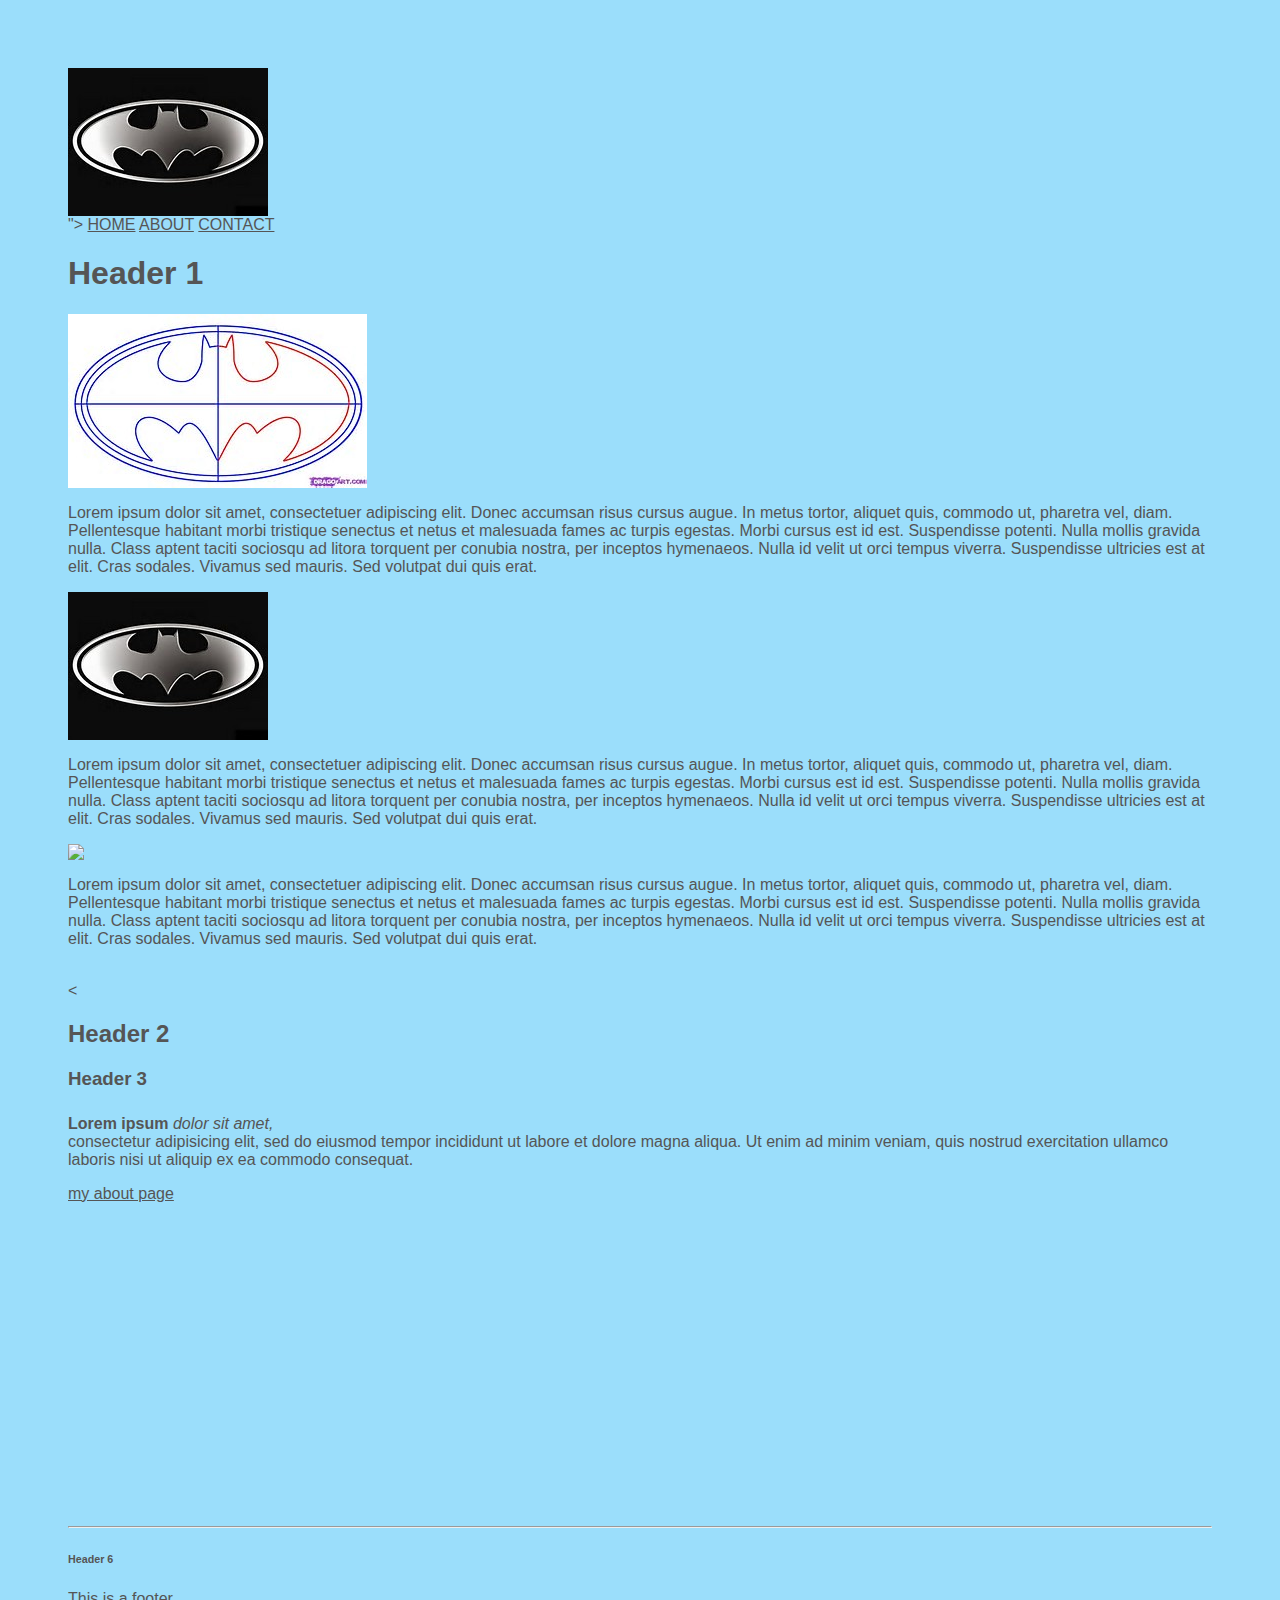
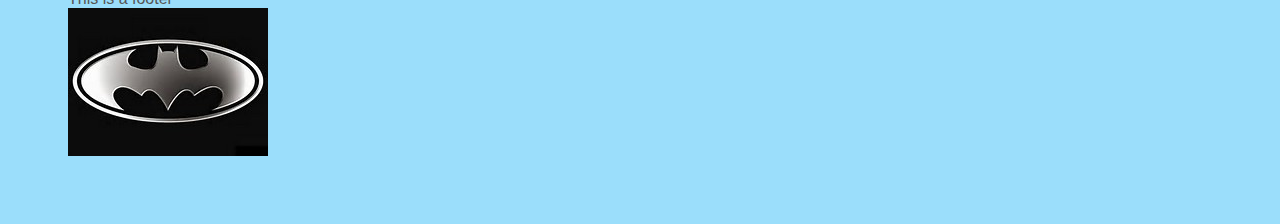
==== index.html @ dfa10a81 "classproject" ====
<html>
<head>
	<title>home page</title>
	    <link rel="stylesheet" type="text/css" href="css/style.css">
		<link rel="stylesheet" type="text/css" href="">
</head>
<body>

</body>

	<header>

	 <!-logo->
		<img src="img/Batmanlogo.jpg"
	        width:400px; 
			height: 200px;
			border:1px solid #f00; 
			margin:10px auto 20px auto; 
			display:block;
			border-radius:50%;
			>
		<nav>
			
	     ">
			<a href="index.html">HOME</a>
			<a href="about.html">ABOUT</a>
			<a href="contact.html">CONTACT</a>
	

	
	     	</nav>
	</header>
<h1>Header 1</h1>
	     <div>
	<img src="img/Batmanlogo2.jpg">
	<p>Lorem ipsum dolor sit amet, consectetuer adipiscing elit. Donec accumsan risus cursus augue. In metus tortor, aliquet quis, commodo ut, pharetra vel, diam. Pellentesque habitant morbi tristique senectus et netus et malesuada fames ac turpis egestas. Morbi cursus est id est. Suspendisse potenti. Nulla mollis gravida nulla. Class aptent taciti sociosqu ad litora torquent per conubia nostra, per inceptos hymenaeos. Nulla id velit ut orci tempus viverra. Suspendisse ultricies est at elit. Cras sodales. Vivamus sed mauris. Sed volutpat dui quis erat. </p>
	<img src="img/Batmanlogo.jpg">
	<p>Lorem ipsum dolor sit amet, consectetuer adipiscing elit. Donec accumsan risus cursus augue. In metus tortor, aliquet quis, commodo ut, pharetra vel, diam. Pellentesque habitant morbi tristique senectus et netus et malesuada fames ac turpis egestas. Morbi cursus est id est. Suspendisse potenti. Nulla mollis gravida nulla. Class aptent taciti sociosqu ad litora torquent per conubia nostra, per inceptos hymenaeos. Nulla id velit ut orci tempus viverra. Suspendisse ultricies est at elit. Cras sodales. Vivamus sed mauris. Sed volutpat dui quis erat. </p>
	<img src="img/Batmanlogo3.jpg">
	<p>Lorem ipsum dolor sit amet, consectetuer adipiscing elit. Donec accumsan risus cursus augue. In metus tortor, aliquet quis, commodo ut, pharetra vel, diam. Pellentesque habitant morbi tristique senectus et netus et malesuada fames ac turpis egestas. Morbi cursus est id est. Suspendisse potenti. Nulla mollis gravida nulla. Class aptent taciti sociosqu ad litora torquent per conubia nostra, per inceptos hymenaeos. Nulla id velit ut orci tempus viverra. Suspendisse ultricies est at elit. Cras sodales. Vivamus sed mauris. Sed volutpat dui quis erat. </p>
		 </div>
		<br>
		<
		<h2>Header 2</h2>
		<h3>Header 3</h3>
		<h4></h4>
		<h5></h5>
		<h6></h6>
		<section></section>
		<article></article>
		<div>
		<p><b><span id="makeblue">L</span>orem ipsum</b> <i>dolor sit amet,</i><br> consectetur adipisicing elit, sed do eiusmod tempor incididunt ut labore et dolore magna aliqua. Ut enim ad minim veniam,
		quis nostrud exercitation ullamco laboris nisi ut aliquip ex ea commodo
		consequat. </p>

		<a href="about.html">my about page</a><br>

		<iframe width="560" height="315" src="https://www.youtube.com/embed/L0oAZTRVRKY" frameborder="0" allowfullscreen></iframe
		</div>
		<hr>
		<h6>Header 6</h6>
		<footer>This is a footer</footer>

		 <!-logo->
		<img src="img/Batmanlogo.jpg"
	        width:400px; 
			height: 200px;
			border:1px solid #f00; 
			margin:10px auto 20px auto; 
			display:block;
			border-radius:50%;
			>
</html>
---- css/style.css ----
*{
	font-family:'helvetica';
	color:#555;
	box-sizing: border-box;
	/* this is a comment */
}
body{
	padding:60px;
	background: #9BDEFB;
	background-size: contain;
	background-repeat: no-repeat;
	background-position: center 120%;
	background-attachment: fixed;
}
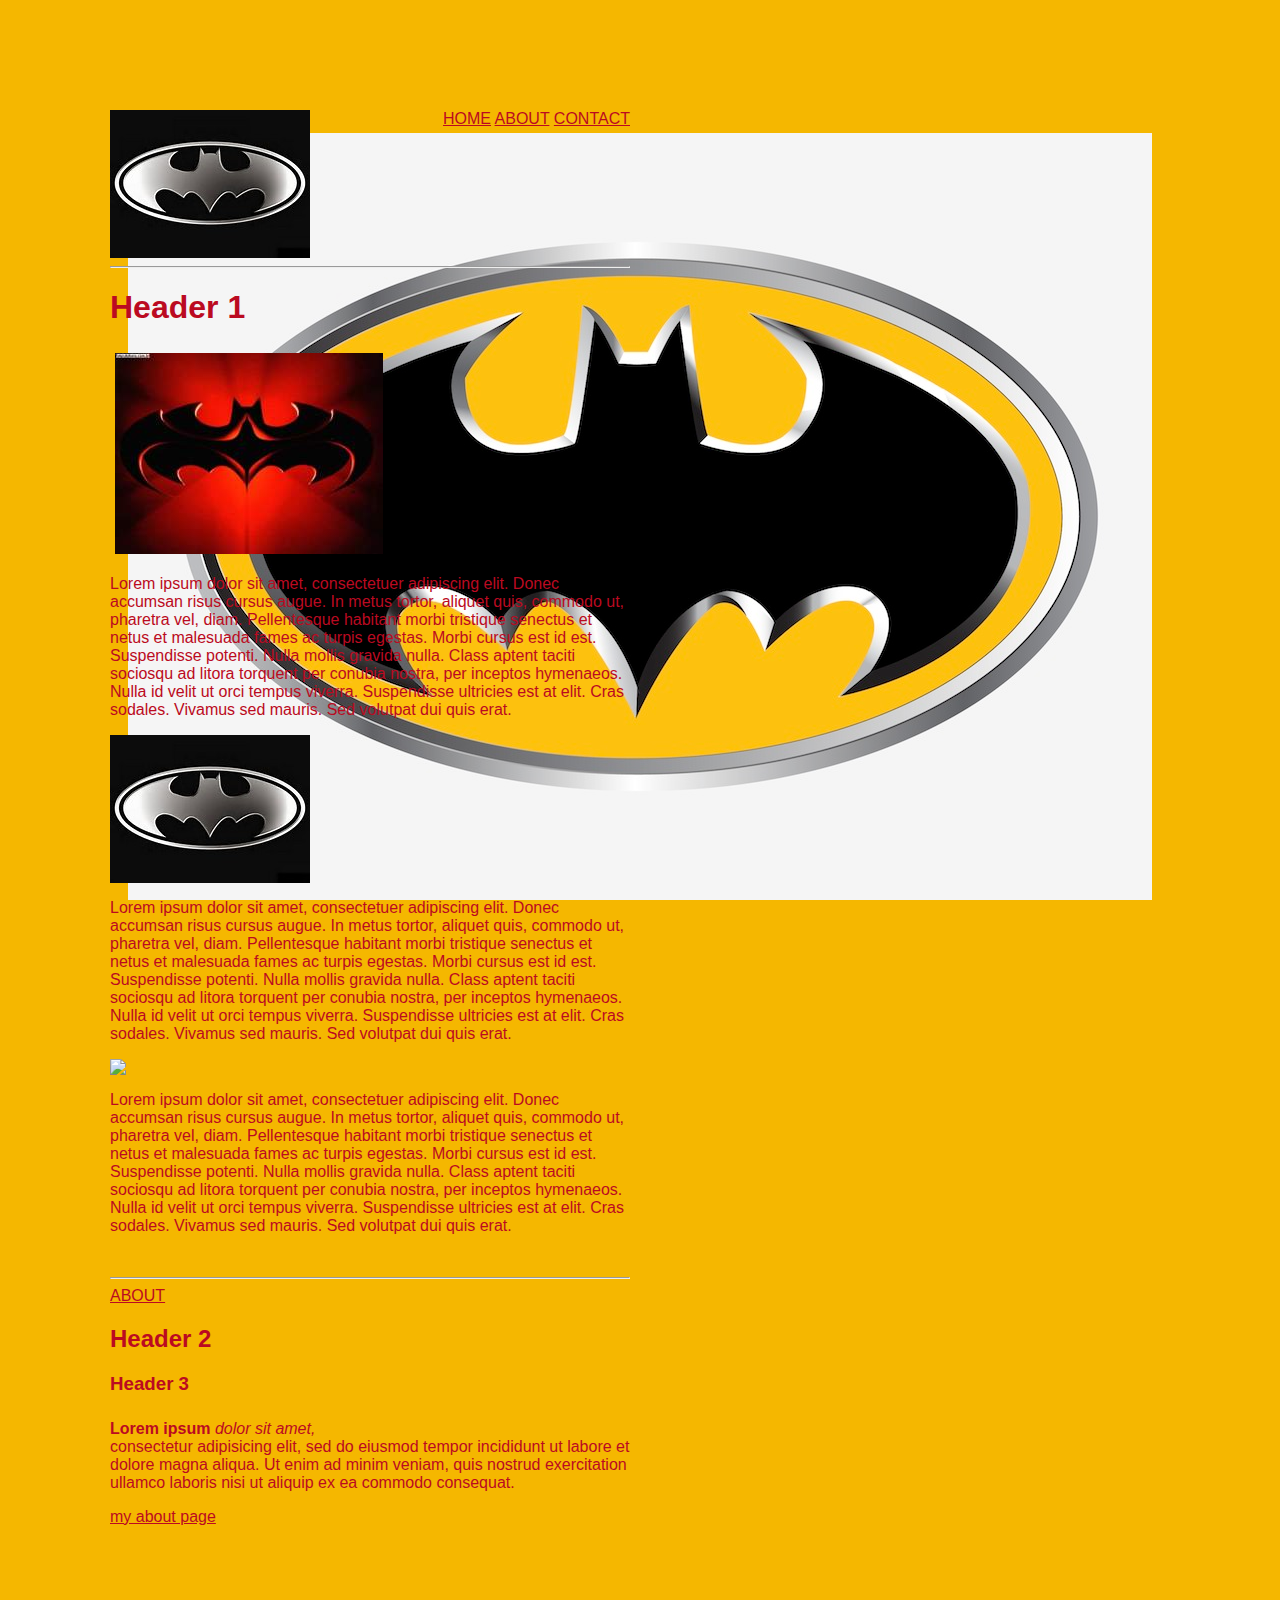
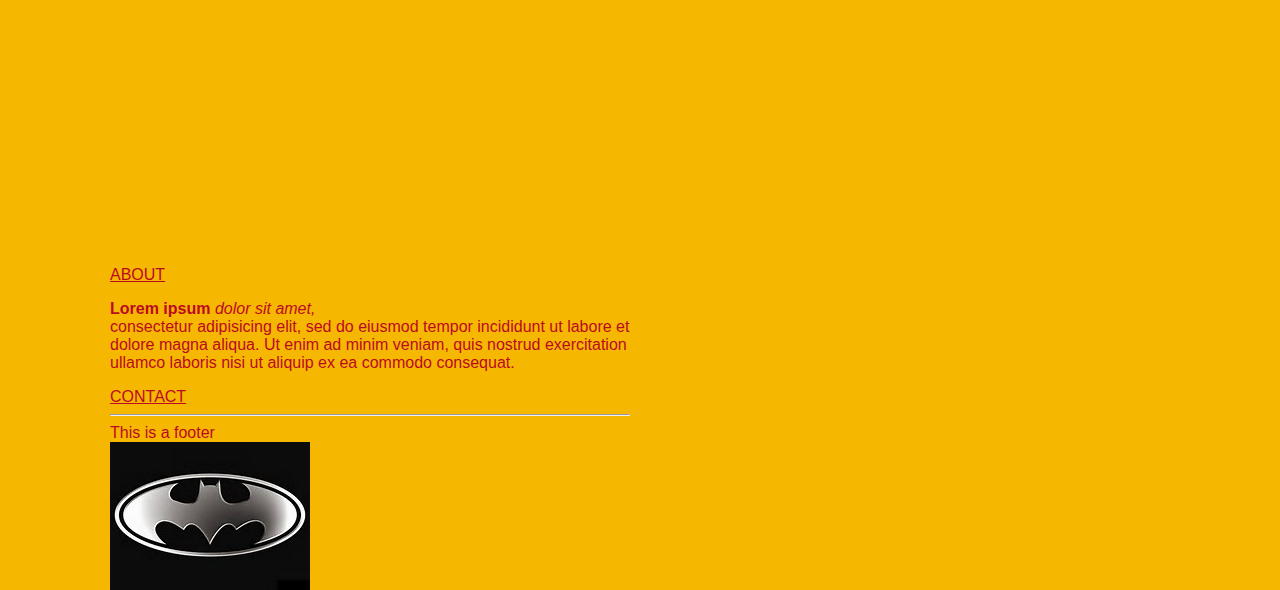
==== commit 81ee7301: "class project" ====
--- a/index.html
+++ b/index.html
@@ -1,6 +1,6 @@
 <html>
 <head>
-	<title>home page</title>
+	<title>lodom</title>
 	    <link rel="stylesheet" type="text/css" href="css/style.css">
 		<link rel="stylesheet" type="text/css" href="">
 </head>
@@ -17,11 +17,11 @@
 			border:1px solid #f00; 
 			margin:10px auto 20px auto; 
 			display:block;
-			border-radius:50%;
+			border-radius:0%;
 			>
 		<nav>
 			
-	     ">
+	     
 			<a href="index.html">HOME</a>
 			<a href="about.html">ABOUT</a>
 			<a href="contact.html">CONTACT</a>
@@ -30,9 +30,18 @@
 	
 	     	</nav>
 	</header>
+	<hr>
+
 <h1>Header 1</h1>
 	     <div>
-	<img src="img/Batmanlogo2.jpg">
+	<img src="img/Batman4is.jpg" style= padding:5px;
+	       width:400px; 
+			height: 200px;
+			border:1px solid #f00; 
+			margin:10px auto 20px auto; 
+			display:block;
+			border-radius:50%;
+	>
 	<p>Lorem ipsum dolor sit amet, consectetuer adipiscing elit. Donec accumsan risus cursus augue. In metus tortor, aliquet quis, commodo ut, pharetra vel, diam. Pellentesque habitant morbi tristique senectus et netus et malesuada fames ac turpis egestas. Morbi cursus est id est. Suspendisse potenti. Nulla mollis gravida nulla. Class aptent taciti sociosqu ad litora torquent per conubia nostra, per inceptos hymenaeos. Nulla id velit ut orci tempus viverra. Suspendisse ultricies est at elit. Cras sodales. Vivamus sed mauris. Sed volutpat dui quis erat. </p>
 	<img src="img/Batmanlogo.jpg">
 	<p>Lorem ipsum dolor sit amet, consectetuer adipiscing elit. Donec accumsan risus cursus augue. In metus tortor, aliquet quis, commodo ut, pharetra vel, diam. Pellentesque habitant morbi tristique senectus et netus et malesuada fames ac turpis egestas. Morbi cursus est id est. Suspendisse potenti. Nulla mollis gravida nulla. Class aptent taciti sociosqu ad litora torquent per conubia nostra, per inceptos hymenaeos. Nulla id velit ut orci tempus viverra. Suspendisse ultricies est at elit. Cras sodales. Vivamus sed mauris. Sed volutpat dui quis erat. </p>
@@ -40,7 +49,11 @@
 	<p>Lorem ipsum dolor sit amet, consectetuer adipiscing elit. Donec accumsan risus cursus augue. In metus tortor, aliquet quis, commodo ut, pharetra vel, diam. Pellentesque habitant morbi tristique senectus et netus et malesuada fames ac turpis egestas. Morbi cursus est id est. Suspendisse potenti. Nulla mollis gravida nulla. Class aptent taciti sociosqu ad litora torquent per conubia nostra, per inceptos hymenaeos. Nulla id velit ut orci tempus viverra. Suspendisse ultricies est at elit. Cras sodales. Vivamus sed mauris. Sed volutpat dui quis erat. </p>
 		 </div>
 		<br>
-		<
+		<hr>
+
+		<a href="about.html">ABOUT</a>
+
+
 		<h2>Header 2</h2>
 		<h3>Header 3</h3>
 		<h4></h4>
@@ -55,18 +68,29 @@
 
 		<a href="about.html">my about page</a><br>
 
+    <div>
 		<iframe width="560" height="315" src="https://www.youtube.com/embed/L0oAZTRVRKY" frameborder="0" allowfullscreen></iframe
 		</div>
-		<hr>
-		<h6>Header 6</h6>
-		<footer>This is a footer</footer>
+	
+		<h6></h6>
+		
+
+		<a href="about.html">ABOUT</a>
+		<p><b><span id="makeblue">L</span>orem ipsum</b> <i>dolor sit amet,</i><br> consectetur adipisicing elit, sed do eiusmod tempor incididunt ut labore et dolore magna aliqua. Ut enim ad minim veniam,
+		quis nostrud exercitation ullamco laboris nisi ut aliquip ex ea commodo
+		consequat. </p>
+
+		<a href="contact.html">CONTACT</a>
+    </div>
+        <hr>
+<footer>This is a footer</footer>
 
 		 <!-logo->
 		<img src="img/Batmanlogo.jpg"
 	        width:400px; 
 			height: 200px;
 			border:1px solid #f00; 
-			margin:10px auto 20px auto; 
+			margin:100px auto 100px auto; 
 			display:block;
 			border-radius:50%;
 			>
--- a/css/style.css
+++ b/css/style.css
@@ -1,14 +1,29 @@
 *{
 	font-family:'helvetica';
-	color:#555;
+	color:#bb0a21;
 	box-sizing: border-box;
 	/* this is a comment */
 }
 body{
 	padding:60px;
-	background: #9BDEFB;
-	background-size: contain;
+	background-color:#f5b700;
+	background-image: url(../img/Batman-Logo.jpg);
 	background-repeat: no-repeat;
-	background-position: center 120%;
 	background-attachment: fixed;
-}+	background-position: center 100%;
+	height:400px;
+	width:50%;
+	margin: 50px 50px 50px 50px;
+	opacity: 1;
+
+}
+
+   img > > {
+   	float: left;
+   	margin: 10 10 10 10; 
+   }
+
+   nav{
+   	float: right;
+   	padding: 0px;
+   }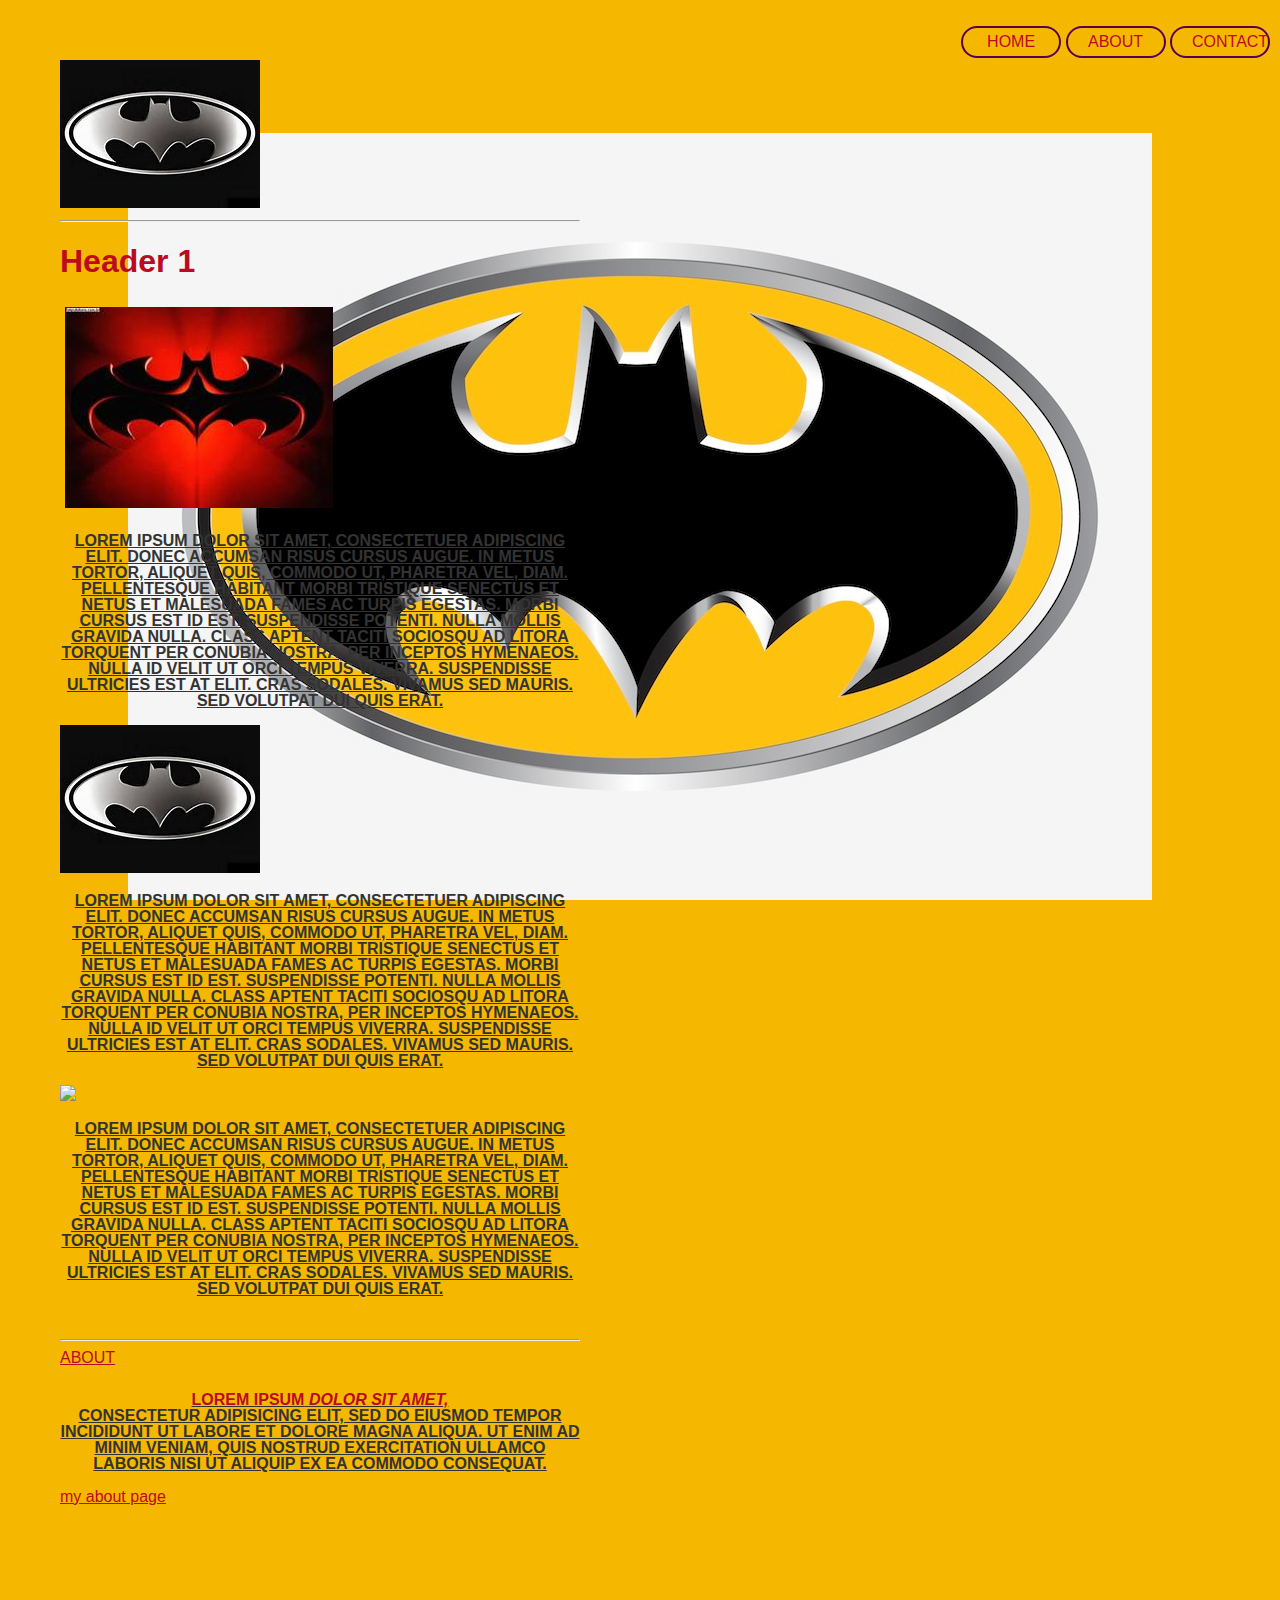
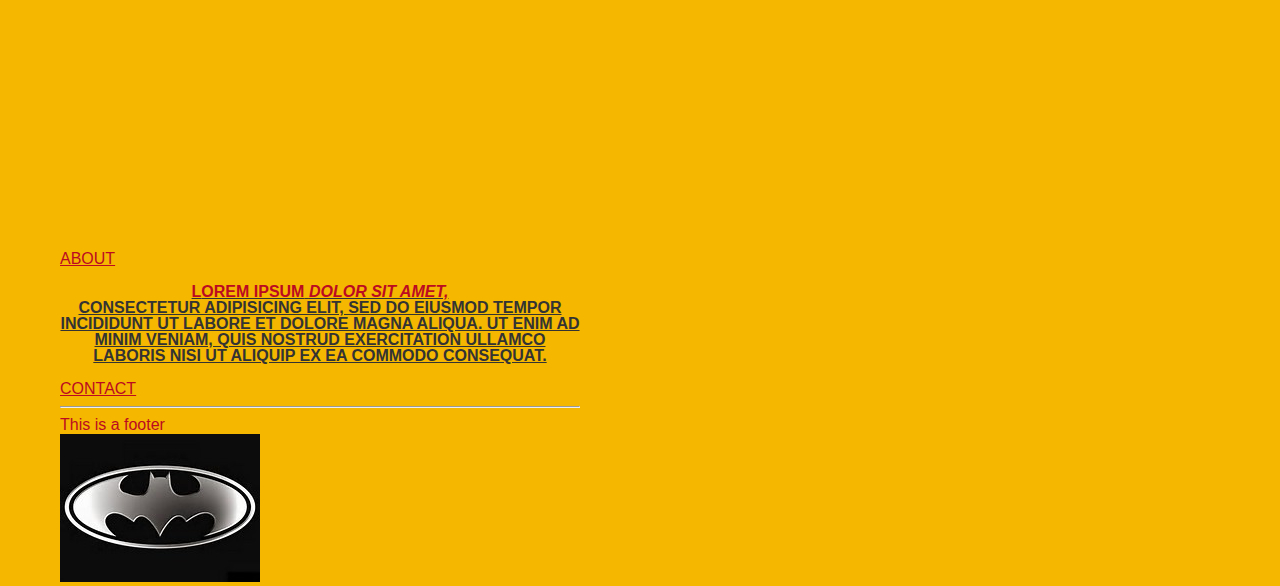
==== commit 5a2d0a81: "class project1" ====
--- a/index.html
+++ b/index.html
@@ -1,8 +1,13 @@
-<html>
+<!doctype html>
+<html lang="en">
 <head>
+<meta charset="utf-8">
 	<title>lodom</title>
 	    <link rel="stylesheet" type="text/css" href="css/style.css">
 		<link rel="stylesheet" type="text/css" href="">
+    <style>
+		body{}
+	</style>
 </head>
 <body>
 
@@ -20,12 +25,12 @@
 			border-radius:0%;
 			>
 		<nav>
-			
+			<ul>
 	     
-			<a href="index.html">HOME</a>
-			<a href="about.html">ABOUT</a>
-			<a href="contact.html">CONTACT</a>
-	
+				<li><a href="index.html">HOME</a></li>
+				<li><a href="about.html">ABOUT</a></li>
+				<li><a href="contact.html">CONTACT</a></li>
+			</ul>
 
 	
 	     	</nav>
@@ -54,8 +59,8 @@
 		<a href="about.html">ABOUT</a>
 
 
-		<h2>Header 2</h2>
-		<h3>Header 3</h3>
+		<h2></h2>
+		<h3></h3>
 		<h4></h4>
 		<h5></h5>
 		<h6></h6>
--- a/css/style.css
+++ b/css/style.css
@@ -7,23 +7,74 @@
 body{
 	padding:60px;
 	background-color:#f5b700;
-	background-image: url(../img/Batman-Logo.jpg);
 	background-repeat: no-repeat;
 	background-attachment: fixed;
 	background-position: center 100%;
 	height:400px;
 	width:50%;
-	margin: 50px 50px 50px 50px;
+	margin: 0px 0px 0px 0px;
 	opacity: 1;
+	background-image: url(../img/Batman-Logo.jpg);
 
+
+.btn {
+	text-decoration: none;
+	margin: 10px;
+	padding: 10px 20px;
+	display: inline-block;
+	background: #08a;
+	box-shadow: 0px 0px 10px 3px rgba(0, 0, 0, .75);
+	text-transform: uppercase;
+	border-radius: 50px;
+	border: 2px solid #fff;
 }
 
-   img > > {
+  /* img > > {
+   	float: right;
+   	margin: 10 10 10 10; 
+   }*/
+   nav {
+	position: absolute;
+	right: 10px;
+	top: 10px;
+}
+nav ul {
+	list-style: none;
+	padding: 0px;
+}
+nav>ul>li {
+	display: inline-block;
+	vertical-align: top;
+	width: 100px;
+}
+nav a {
+	padding: 5px 20px;
+	text-decoration: none;
+	background: color:#fff;
+	border: 2px solid #505;
+	display: block;
+	border-radius: 20px;
+	text-align: center;
+}
+nav ul li:hover ul {
+	display: block;
+	width: 100px;
+}
+   nav{
    	float: left;
-   	margin: 10 10 10 10; 
+   	padding: 0px;
    }
+	
 
-   nav{
-   	float: right;
-   	padding: 0px;
-   }+   
+		p {         
+	        style="font-family: 'Helvetica'; 
+			font-size:10px; 
+			font-weight:700; 
+			color:#333; 
+			text-align: center; 
+			line-height:1; 
+			letter-spacing: 0px; 
+			text-decoration: underline; 
+			text-transform: uppercase;"
+		}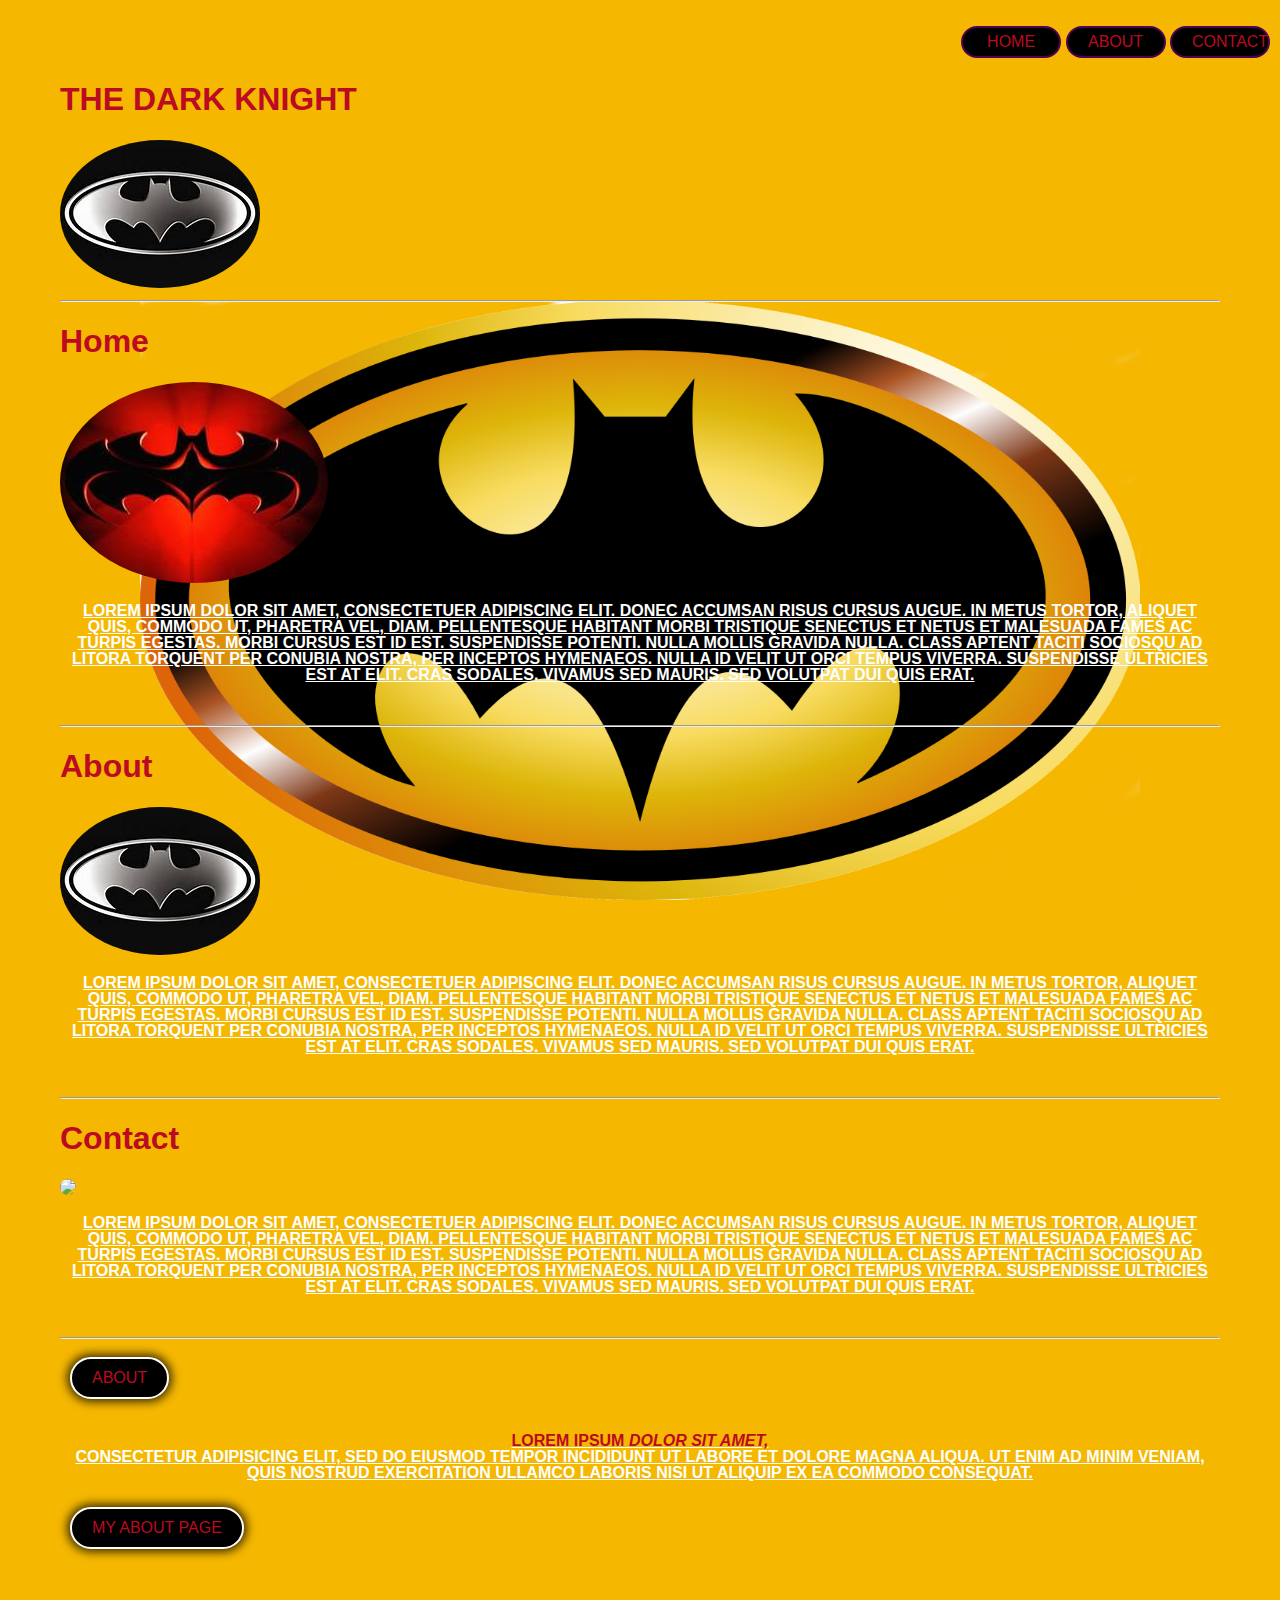
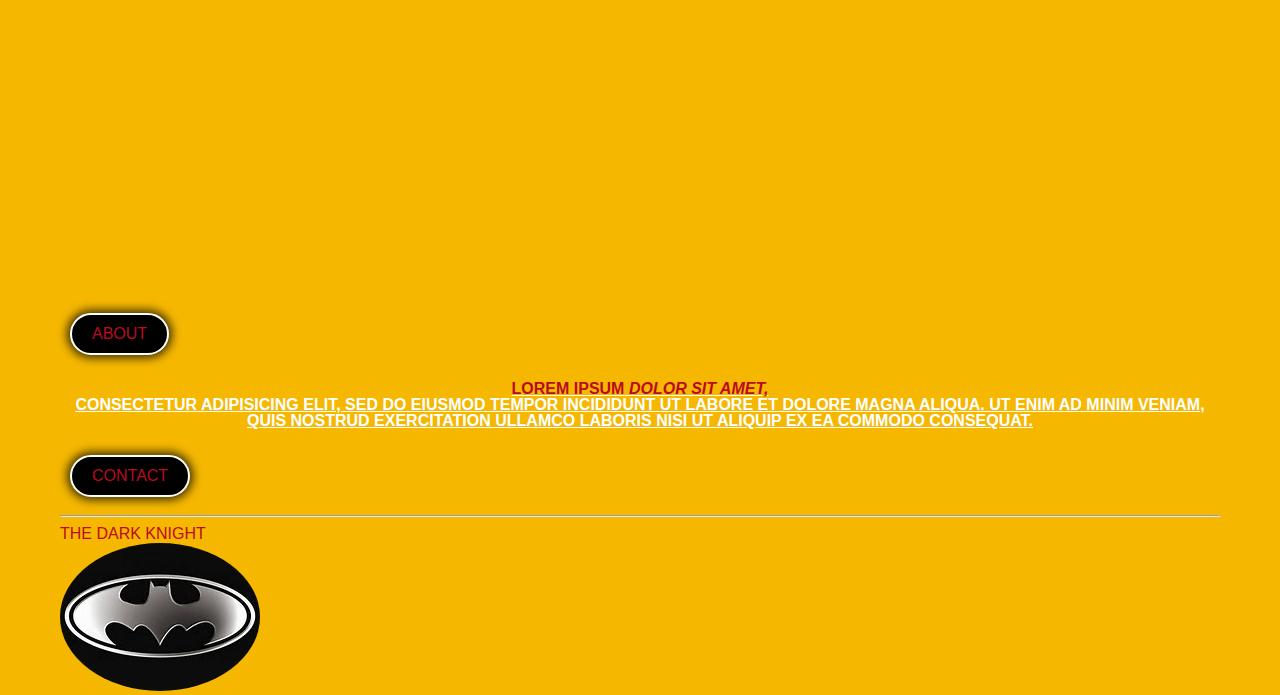
==== commit ba2bd1a3: "class project1" ====
--- a/index.html
+++ b/index.html
@@ -12,6 +12,7 @@
 <body>
 
 </body>
+<h1>THE DARK KNIGHT</h1>
 
 	<header>
 
@@ -23,8 +24,10 @@
 			margin:10px auto 20px auto; 
 			display:block;
 			border-radius:0%;
+			class=img
 			>
 		<nav>
+
 			<ul>
 	     
 				<li><a href="index.html">HOME</a></li>
@@ -37,26 +40,24 @@
 	</header>
 	<hr>
 
-<h1>Header 1</h1>
+<h1>Home</h1>
 	     <div>
-	<img src="img/Batman4is.jpg" style= padding:5px;
-	       width:400px; 
-			height: 200px;
-			border:1px solid #f00; 
-			margin:10px auto 20px auto; 
-			display:block;
-			border-radius:50%;
-	>
+	<img src="img/Batman4is.jpg" class=img>
+			
 	<p>Lorem ipsum dolor sit amet, consectetuer adipiscing elit. Donec accumsan risus cursus augue. In metus tortor, aliquet quis, commodo ut, pharetra vel, diam. Pellentesque habitant morbi tristique senectus et netus et malesuada fames ac turpis egestas. Morbi cursus est id est. Suspendisse potenti. Nulla mollis gravida nulla. Class aptent taciti sociosqu ad litora torquent per conubia nostra, per inceptos hymenaeos. Nulla id velit ut orci tempus viverra. Suspendisse ultricies est at elit. Cras sodales. Vivamus sed mauris. Sed volutpat dui quis erat. </p>
-	<img src="img/Batmanlogo.jpg">
+	<br><hr>
+	<h1>About</h1>
+	<img src="img/Batmanlogo.jpg" class=img>
 	<p>Lorem ipsum dolor sit amet, consectetuer adipiscing elit. Donec accumsan risus cursus augue. In metus tortor, aliquet quis, commodo ut, pharetra vel, diam. Pellentesque habitant morbi tristique senectus et netus et malesuada fames ac turpis egestas. Morbi cursus est id est. Suspendisse potenti. Nulla mollis gravida nulla. Class aptent taciti sociosqu ad litora torquent per conubia nostra, per inceptos hymenaeos. Nulla id velit ut orci tempus viverra. Suspendisse ultricies est at elit. Cras sodales. Vivamus sed mauris. Sed volutpat dui quis erat. </p>
-	<img src="img/Batmanlogo3.jpg">
+	<br><hr>
+	<h1>Contact</h1>
+	<img src="img/Batmanlogo3.jpg"class=img>
 	<p>Lorem ipsum dolor sit amet, consectetuer adipiscing elit. Donec accumsan risus cursus augue. In metus tortor, aliquet quis, commodo ut, pharetra vel, diam. Pellentesque habitant morbi tristique senectus et netus et malesuada fames ac turpis egestas. Morbi cursus est id est. Suspendisse potenti. Nulla mollis gravida nulla. Class aptent taciti sociosqu ad litora torquent per conubia nostra, per inceptos hymenaeos. Nulla id velit ut orci tempus viverra. Suspendisse ultricies est at elit. Cras sodales. Vivamus sed mauris. Sed volutpat dui quis erat. </p>
 		 </div>
 		<br>
 		<hr>
 
-		<a href="about.html">ABOUT</a>
+		<a href="about.html" class=btn>ABOUT</a>
 
 
 		<h2></h2>
@@ -67,11 +68,11 @@
 		<section></section>
 		<article></article>
 		<div>
-		<p><b><span id="makeblue">L</span>orem ipsum</b> <i>dolor sit amet,</i><br> consectetur adipisicing elit, sed do eiusmod tempor incididunt ut labore et dolore magna aliqua. Ut enim ad minim veniam,
+		<p><b><span id="">L</span>orem ipsum</b> <i>dolor sit amet,</i><br> consectetur adipisicing elit, sed do eiusmod tempor incididunt ut labore et dolore magna aliqua. Ut enim ad minim veniam,
 		quis nostrud exercitation ullamco laboris nisi ut aliquip ex ea commodo
 		consequat. </p>
 
-		<a href="about.html">my about page</a><br>
+		<a href="about.html" class=btn>my about page</a><br>
 
     <div>
 		<iframe width="560" height="315" src="https://www.youtube.com/embed/L0oAZTRVRKY" frameborder="0" allowfullscreen></iframe
@@ -80,15 +81,15 @@
 		<h6></h6>
 		
 
-		<a href="about.html">ABOUT</a>
+		<a href="about.html" class=btn>ABOUT</a>
 		<p><b><span id="makeblue">L</span>orem ipsum</b> <i>dolor sit amet,</i><br> consectetur adipisicing elit, sed do eiusmod tempor incididunt ut labore et dolore magna aliqua. Ut enim ad minim veniam,
 		quis nostrud exercitation ullamco laboris nisi ut aliquip ex ea commodo
 		consequat. </p>
 
-		<a href="contact.html">CONTACT</a>
+		<a href="contact.html" class=btn>CONTACT</a>
     </div>
         <hr>
-<footer>This is a footer</footer>
+<footer>THE DARK KNIGHT</footer>
 
 		 <!-logo->
 		<img src="img/Batmanlogo.jpg"
@@ -98,5 +99,6 @@
 			margin:100px auto 100px auto; 
 			display:block;
 			border-radius:50%;
+			class=img
 			>
 </html>--- a/css/style.css
+++ b/css/style.css
@@ -11,18 +11,21 @@
 	background-attachment: fixed;
 	background-position: center 100%;
 	height:400px;
-	width:50%;
+	width:100%;
 	margin: 0px 0px 0px 0px;
 	opacity: 1;
-	background-image: url(../img/Batman-Logo.jpg);
+	background-image: url(../img/2RTd65gGT9.png);
+	background-size: 1000px 600px
+	;
+}
 
 
-.btn {
+.btn{
 	text-decoration: none;
 	margin: 10px;
 	padding: 10px 20px;
 	display: inline-block;
-	background: #08a;
+	background: #000;
 	box-shadow: 0px 0px 10px 3px rgba(0, 0, 0, .75);
 	text-transform: uppercase;
 	border-radius: 50px;
@@ -33,37 +36,38 @@
    	float: right;
    	margin: 10 10 10 10; 
    }*/
-   nav {
-	position: absolute;
-	right: 10px;
-	top: 10px;
-}
-nav ul {
-	list-style: none;
-	padding: 0px;
-}
-nav>ul>li {
-	display: inline-block;
-	vertical-align: top;
-	width: 100px;
-}
-nav a {
-	padding: 5px 20px;
-	text-decoration: none;
-	background: color:#fff;
-	border: 2px solid #505;
-	display: block;
-	border-radius: 20px;
-	text-align: center;
-}
-nav ul li:hover ul {
-	display: block;
-	width: 100px;
-}
-   nav{
-   	float: left;
-   	padding: 0px;
-   }
+
+	   	nav {
+		position: absolute;
+		right: 10px;
+		top: 10px;
+	}
+	nav ul {
+		list-style: none;
+		padding: 0px;
+	}
+	nav>ul>li {
+		display: inline-block;
+		vertical-align: top;
+		width: 100px;
+	}
+	nav a {
+		padding: 5px 20px;
+		text-decoration: none;
+		background-color:#000;
+		border: 2px solid #505;
+		display: block;
+		border-radius: 20px;
+		text-align: center;
+	}
+	nav ul li:hover ul {
+		display: block;
+		width: 100px;
+	}
+	   nav{
+	   	float: left;
+	   	padding: 0px;
+	   }
 	
 
    
@@ -71,10 +75,49 @@
 	        style="font-family: 'Helvetica'; 
 			font-size:10px; 
 			font-weight:700; 
-			color:#333; 
+			color:#fff; 
 			text-align: center; 
 			line-height:1; 
 			letter-spacing: 0px; 
 			text-decoration: underline; 
 			text-transform: uppercase;"
-		}+		}
+		.para {
+			padding: 5px 20px;
+		text-decoration: none;
+		background: color:#fff;
+		border: 2px solid #000;
+		display: block;
+		border-radius: 20px;
+		text-align: center
+		}
+
+		.para {
+			display: block;
+		}
+
+		.test {
+				padding: 5px 20px;
+		text-decoration: none;
+		background: color:#fff;
+		border: 2px solid #000;
+		display: block;
+		border-radius: 20px;
+		text-align: center
+		}
+
+		.img{
+			border-radius: 50%
+		}
+
+		/*#test1>div{
+			width: 100px;
+			height: 100px;
+			display: inline-block;
+			vertical-align: top;
+			background-color: #505;
+			margin: 10px;
+			padding: 20px;
+			box-shadow: 10px 10px 20px 2px rgba(0, 0, 0, .5);
+}*/
+		